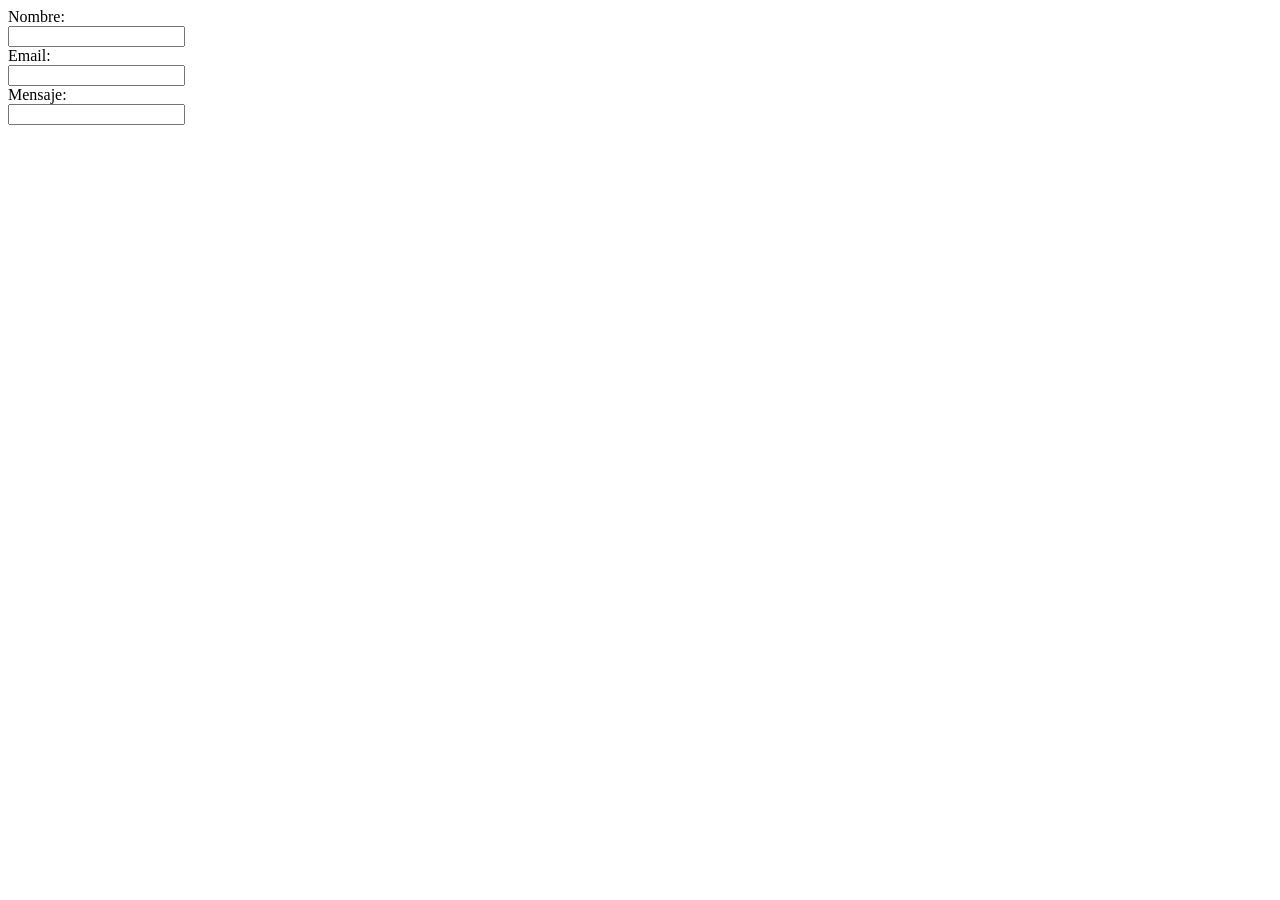
==== Tarea 2/contacto.html @ f9352c49 "Update contacto.html" ====
<!DOCTYPE html>
<html>
<head>
<title>Contacto</title>
</head>
<body>

  <title>¡Contactanos!</title>
<form>
  <label for="name">Nombre:</label><br>
  <input type="text" id="name" name="name"><br>
  <label for="email">Email:</label><br>
  <input type="text" id="email" name="email"><br>
  <label for="message">Mensaje:</label><br>
  <input type="text" id="message" name="message"><br>
</form>
</body>
</html>
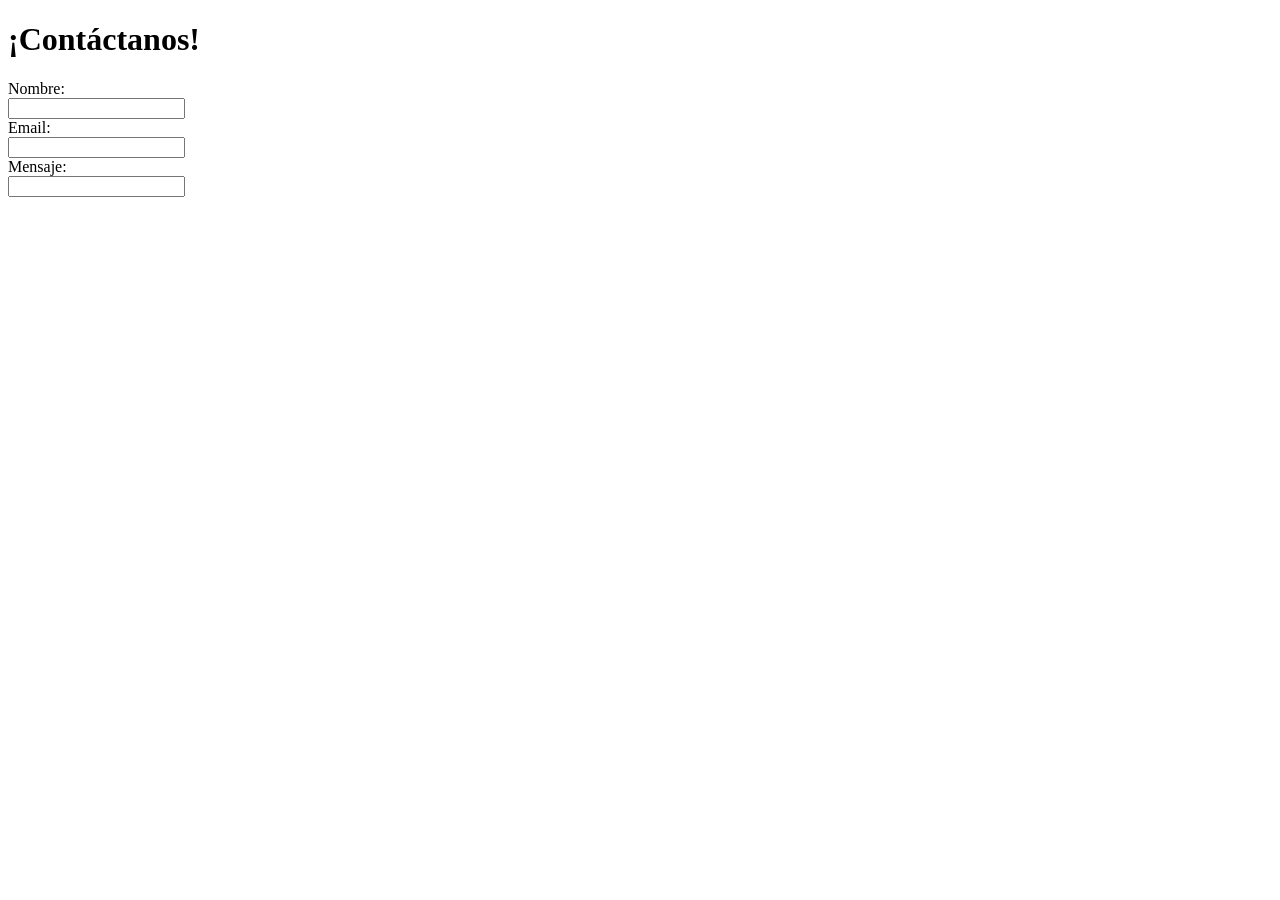
==== commit 7cb28f27: "Update contacto.html" ====
--- a/Tarea 2/contacto.html
+++ b/Tarea 2/contacto.html
@@ -5,7 +5,7 @@
 </head>
 <body>
 
-  <title>¡Contactanos!</title>
+  <h1>¡Contáctanos!</h1>
 <form>
   <label for="name">Nombre:</label><br>
   <input type="text" id="name" name="name"><br>
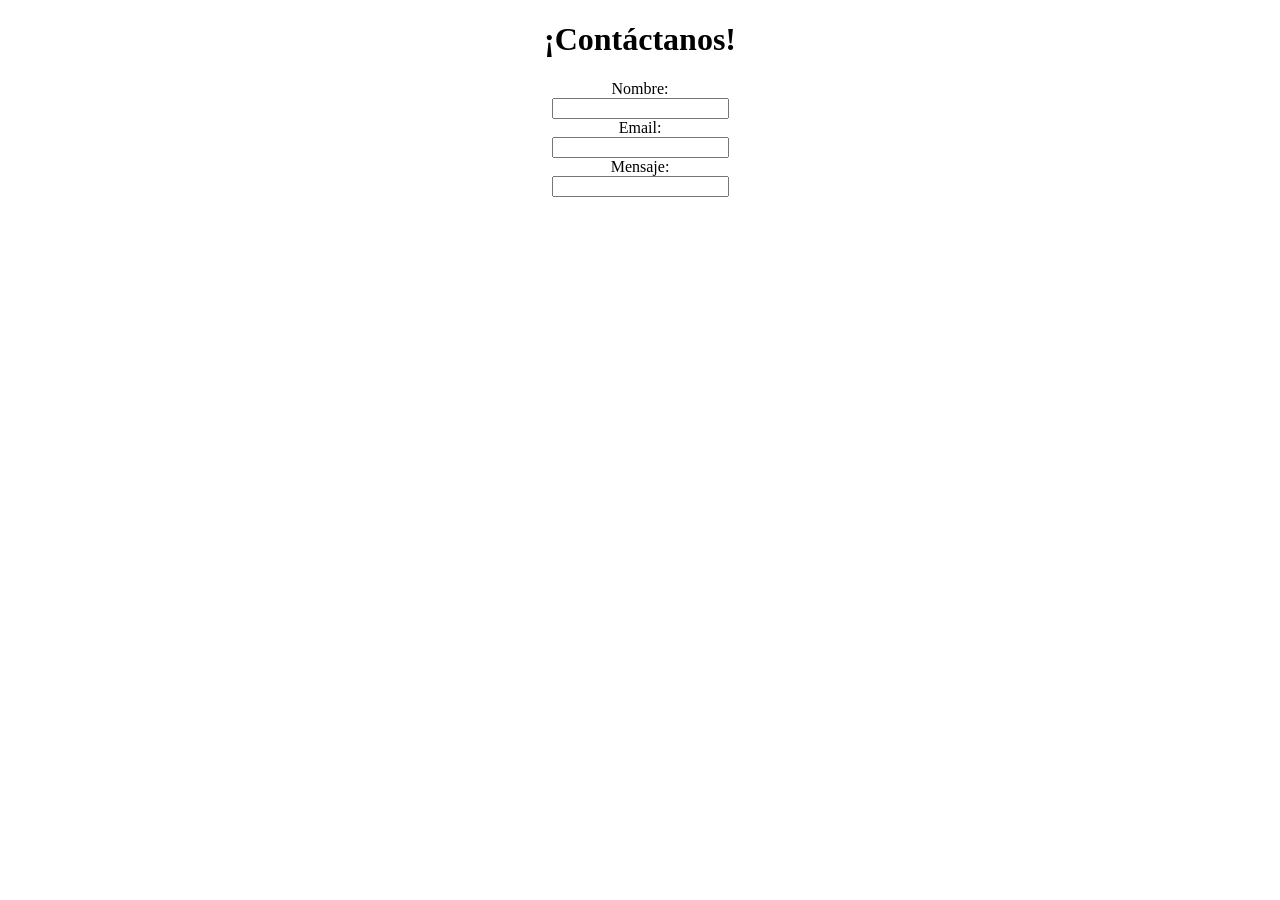
==== commit 6ca6b312: "Add files via upload" ====
--- a/Tarea 2/contacto.html
+++ b/Tarea 2/contacto.html
@@ -1,18 +1,23 @@
-<!DOCTYPE html>
-<html>
-<head>
-<title>Contacto</title>
-</head>
-<body>
-
-  <h1>¡Contáctanos!</h1>
-<form>
-  <label for="name">Nombre:</label><br>
-  <input type="text" id="name" name="name"><br>
-  <label for="email">Email:</label><br>
-  <input type="text" id="email" name="email"><br>
-  <label for="message">Mensaje:</label><br>
-  <input type="text" id="message" name="message"><br>
-</form>
-</body>
-</html>
+<!DOCTYPE html>
+<html>
+
+<head>
+  <title>Contacto</title>
+</head>
+
+<body>
+
+  <center>
+    <h1>¡Contáctanos!</h1>
+    <form>
+      <label for="name">Nombre:</label><br>
+      <input type="text" id="name" name="name"><br>
+      <label for="email">Email:</label><br>
+      <input type="text" id="email" name="email"><br>
+      <label for="message">Mensaje:</label><br>
+      <input type="text" id="message" name="message"><br>
+    </form>
+  </center>
+</body>
+
+</html>
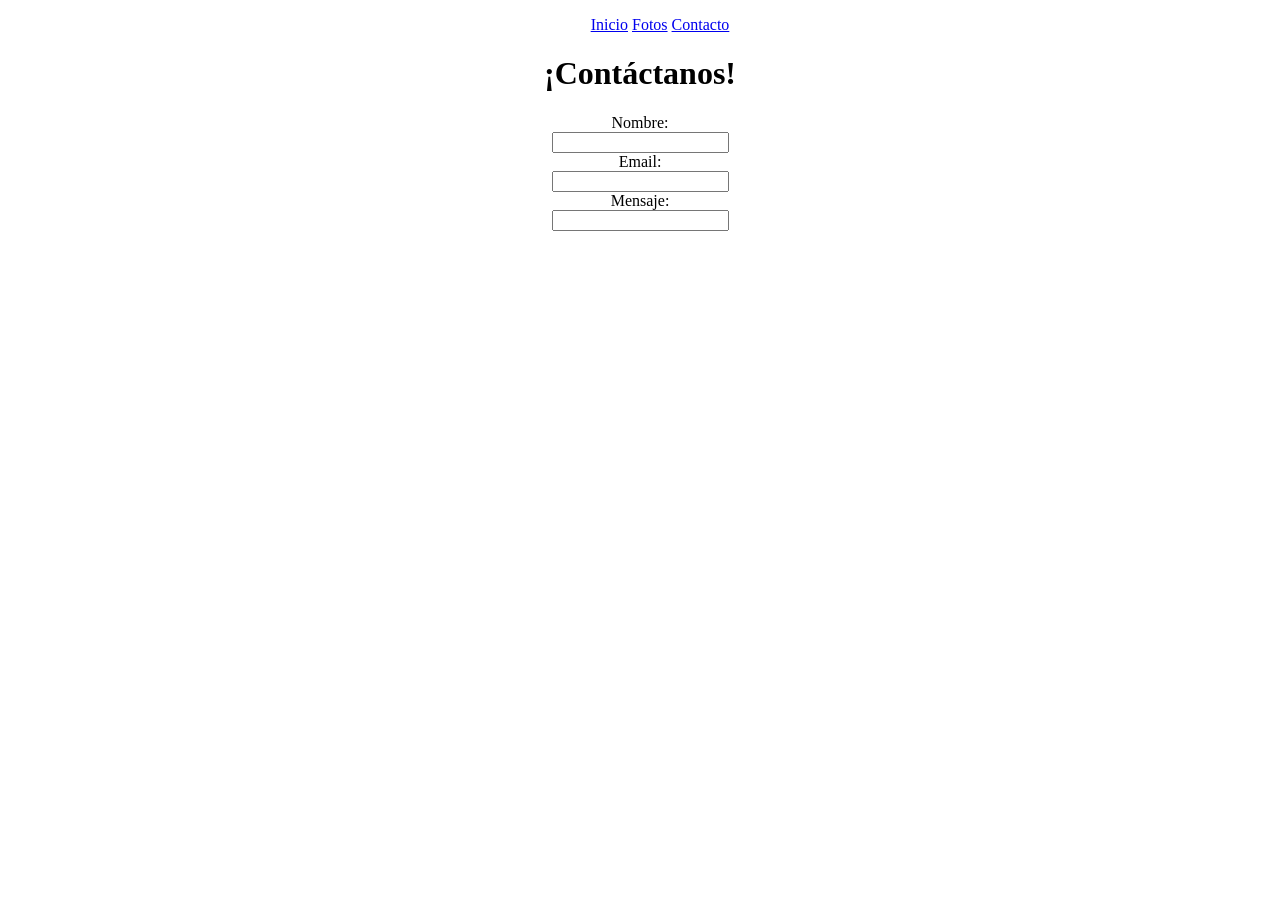
==== commit af90e0c5: "Update contacto.html" ====
--- a/Tarea 2/contacto.html
+++ b/Tarea 2/contacto.html
@@ -1,5 +1,14 @@
 <!DOCTYPE html>
 <html>
+  <nav>
+    <ul>
+      <center>
+        <a href="index.html">Inicio</a>
+        <a href="pictures.html">Fotos</a>
+        <a href="contacto.html">Contacto</a>
+      </center>
+    </ul>
+  </nav>
 
 <head>
   <title>Contacto</title>
@@ -20,4 +29,4 @@
   </center>
 </body>
 
-</html>+</html>
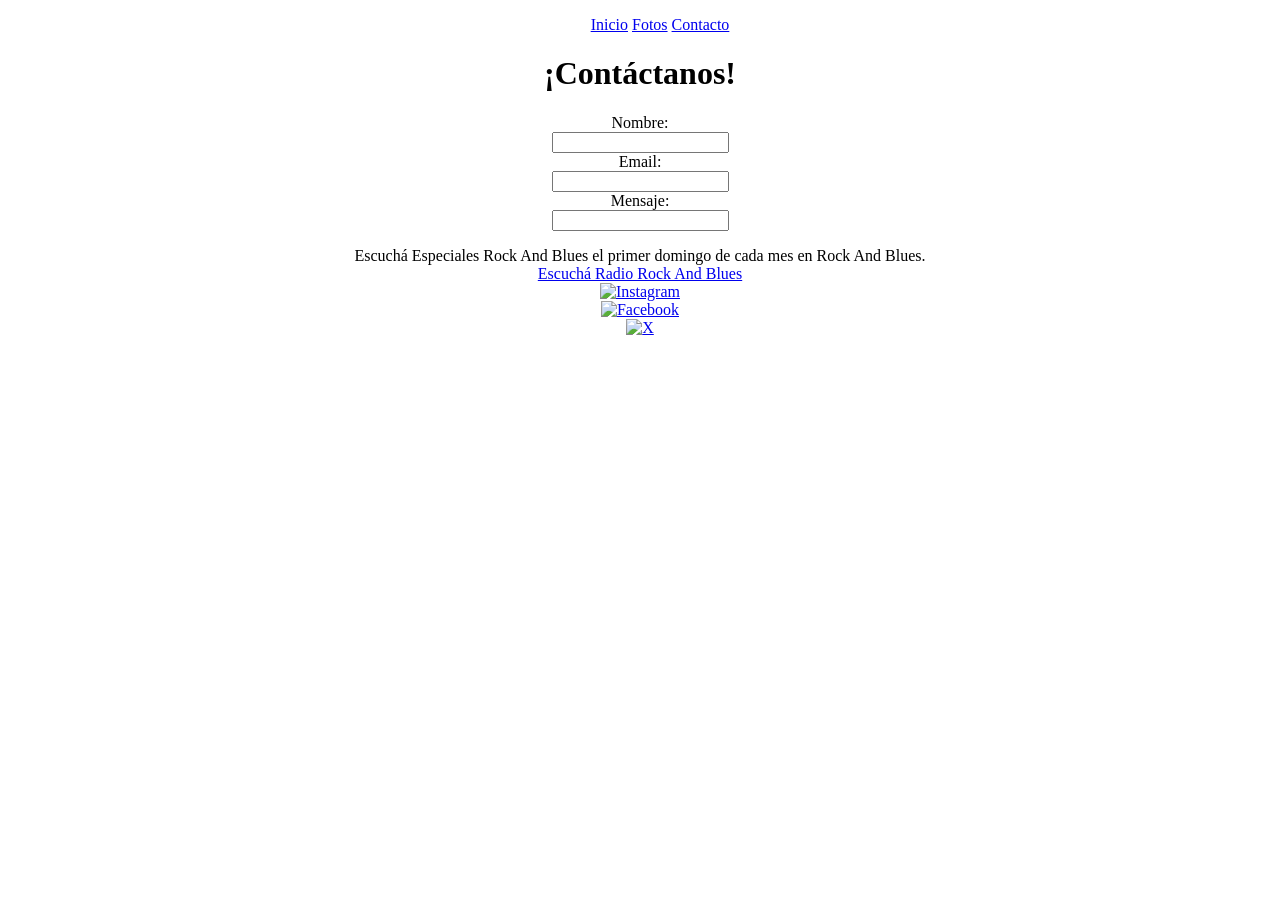
==== commit 55e88244: "Update contacto.html" ====
--- a/Tarea 2/contacto.html
+++ b/Tarea 2/contacto.html
@@ -27,6 +27,29 @@
       <input type="text" id="message" name="message"><br>
     </form>
   </center>
+
+   <footer>
+    <center>
+      <p>Escuchá Especiales Rock And Blues el primer domingo de cada mes en Rock And Blues.
+        <br>
+        <a href="https://rockandblues.com.ar">Escuchá Radio Rock And Blues</a>
+        <br>
+
+        <a href="https://www.instagram.com/rockandbluesradio"><img
+            src="https://upload.wikimedia.org/wikipedia/commons/thumb/a/a5/Instagram_icon.png/960px-Instagram_icon.png"
+            alt="Instagram"></a>
+        <br>
+        <a href="https://www.youtube.com/shorts/OFPO5BblnTA"><img
+            src="https://upload.wikimedia.org/wikipedia/commons/archive/e/ee/20250202193439%21Logo_de_Facebook.png"
+            alt="Facebook"></a>
+        <br>
+        <a href="https://x.com/RockAndBlus"><img
+            src="https://www.freepnglogos.com/uploads/twitter-x-logo-png/twitter-x-logo-png-9.png" alt="X"></a>
+        <br>
+
+      </p>
+    </center>
+  </footer>
 </body>
 
 </html>
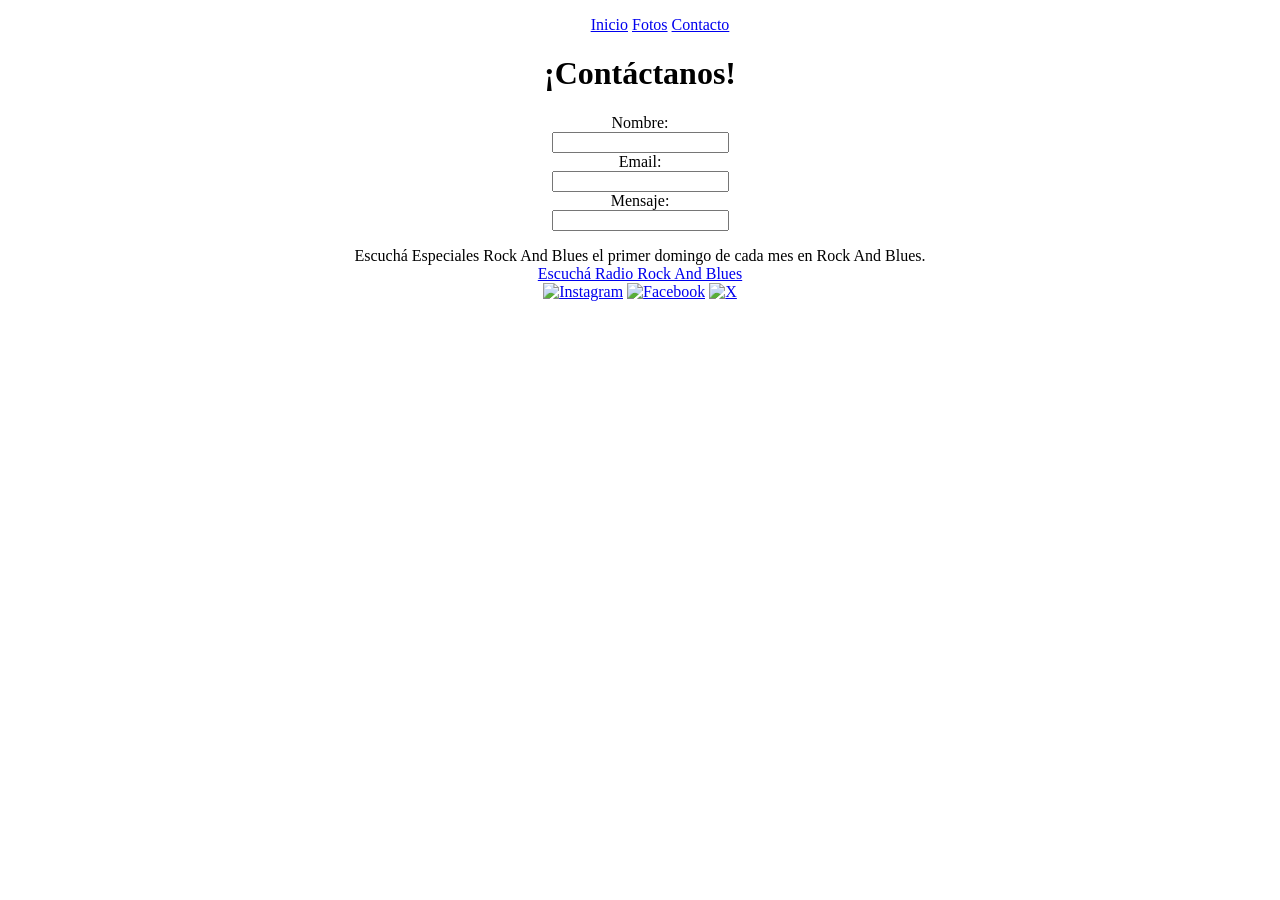
==== commit 6d9f5c36: "Add files via upload" ====
--- a/Tarea 2/contacto.html
+++ b/Tarea 2/contacto.html
@@ -12,6 +12,9 @@
 
 <head>
   <title>Contacto</title>
+  <link rel="stylesheet" href="style.css">
+    <meta charset="UTF-8">
+    <meta name="viewport" content="width=device-width, initial-scale=1.0">
 </head>
 
 <body>
@@ -38,11 +41,9 @@
         <a href="https://www.instagram.com/rockandbluesradio"><img
             src="https://upload.wikimedia.org/wikipedia/commons/thumb/a/a5/Instagram_icon.png/960px-Instagram_icon.png"
             alt="Instagram"></a>
-        <br>
         <a href="https://www.youtube.com/shorts/OFPO5BblnTA"><img
             src="https://upload.wikimedia.org/wikipedia/commons/archive/e/ee/20250202193439%21Logo_de_Facebook.png"
             alt="Facebook"></a>
-        <br>
         <a href="https://x.com/RockAndBlus"><img
             src="https://www.freepnglogos.com/uploads/twitter-x-logo-png/twitter-x-logo-png-9.png" alt="X"></a>
         <br>
@@ -52,4 +53,4 @@
   </footer>
 </body>
 
-</html>
+</html>
